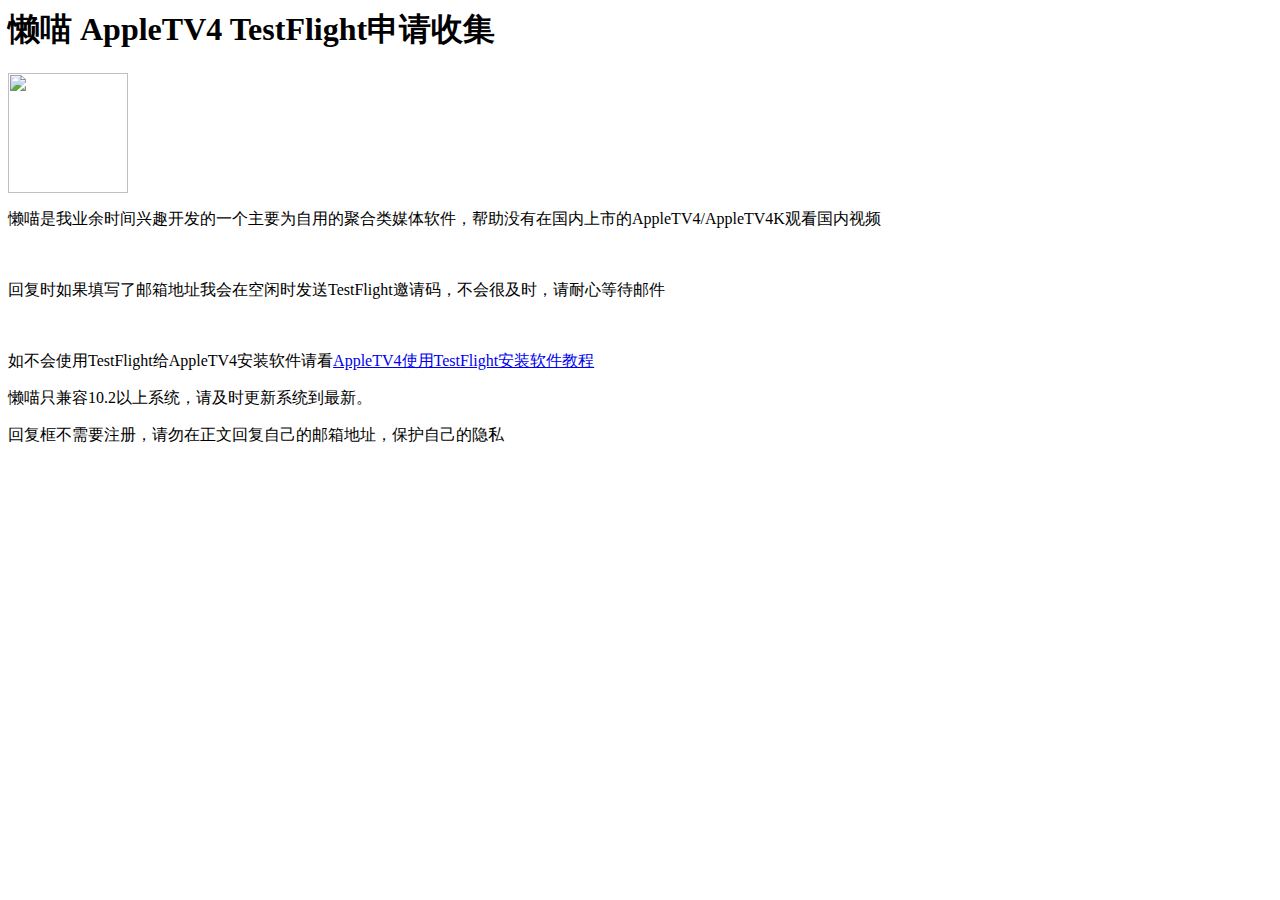
==== testflight.html @ ab165e94 "update" ====
<html>
    <head>
        <meta charset="utf-8"/>
        <link rel="stylesheet" type="text/css" href="main.css" />
        <title>懒喵 AppleTV4 TestFlight申请收集</title>
    </head>
    <body>
        <div id="box">
            <h1>懒喵 AppleTV4 TestFlight申请收集</h1>
            <img src="https://ww2.sinaimg.cn/large/006tKfTcgy1febs5d4c72j30b406ot9j.jpg" width="120"/>
            <br>
            <p>懒喵是我业余时间兴趣开发的一个主要为自用的聚合类媒体软件，帮助没有在国内上市的AppleTV4/AppleTV4K观看国内视频</p>
            <br>
            <p>回复时如果填写了邮箱地址我会在空闲时发送TestFlight邀请码，不会很及时，请耐心等待邮件</p>
            <br>
            <p>如不会使用TestFlight给AppleTV4安装软件请看<a href="testflight.html">AppleTV4使用TestFlight安装软件教程</a></p>
            <p>懒喵只兼容10.2以上系统，请及时更新系统到最新。</p>
            <p>回复框不需要注册，请勿在正文回复自己的邮箱地址，保护自己的隐私</p>
            <script>
                var idcomments_acct = '5e3272fbc5185d532c937ca9141647f2';
                var idcomments_post_id;
                var idcomments_post_url;
            </script>
            <span id="IDCommentsPostTitle" style="display:none"></span>
            <script type='text/javascript' src='https://www.intensedebate.com/js/genericCommentWrapperV2.js'></script>
        </div>
    </body>
</html>
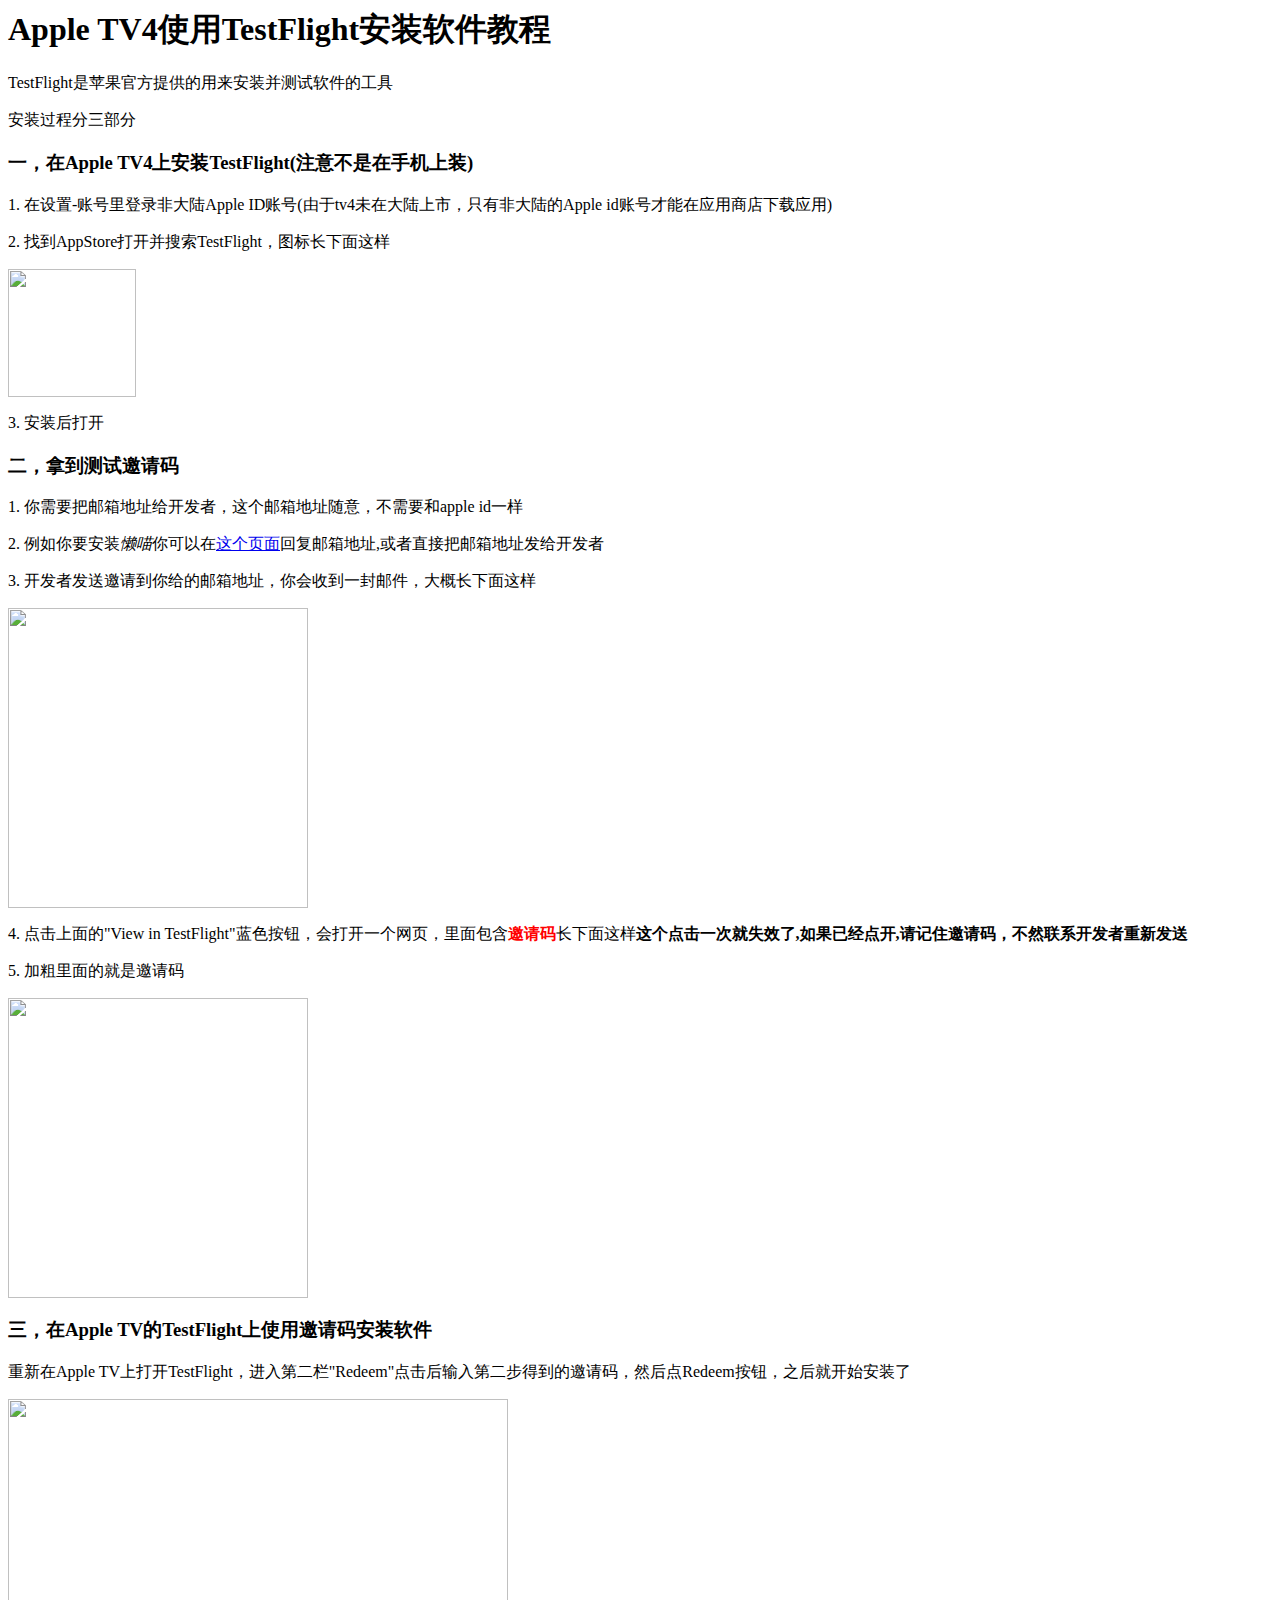
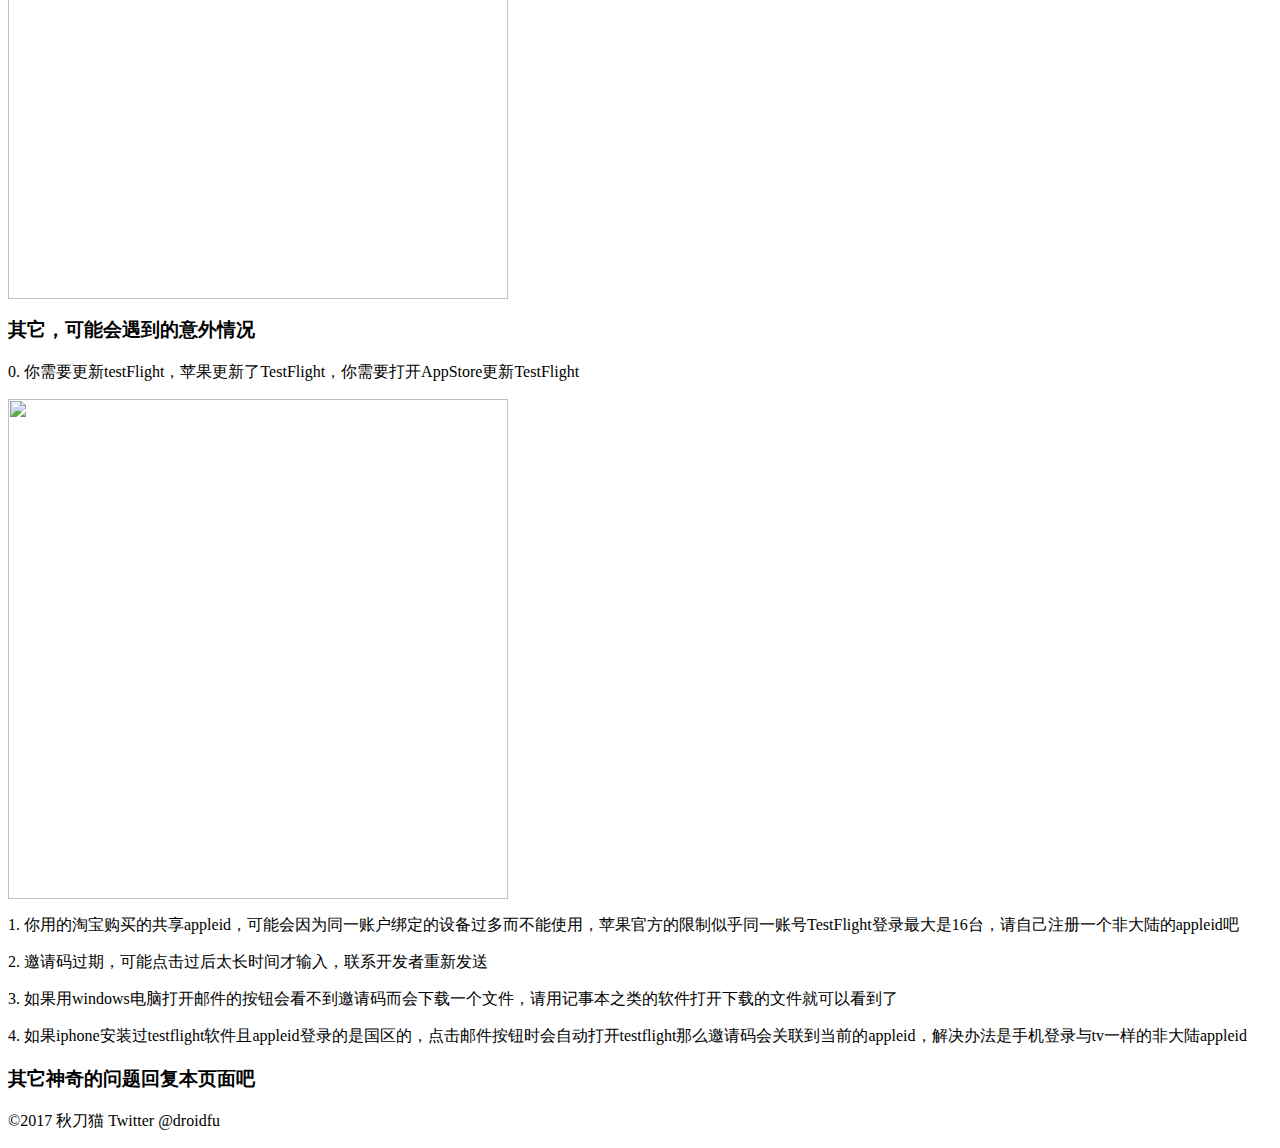
==== commit 7f1063e6: "update" ====
--- a/testflight.html
+++ b/testflight.html
@@ -2,20 +2,40 @@
     <head>
         <meta charset="utf-8"/>
         <link rel="stylesheet" type="text/css" href="main.css" />
-        <title>懒喵 AppleTV4 TestFlight申请收集</title>
+        <title>Apple TV4使用TestFlight安装软件教程</title>
     </head>
     <body>
         <div id="box">
-            <h1>懒喵 AppleTV4 TestFlight申请收集</h1>
-            <img src="https://ww2.sinaimg.cn/large/006tKfTcgy1febs5d4c72j30b406ot9j.jpg" width="120"/>
-            <br>
-            <p>懒喵是我业余时间兴趣开发的一个主要为自用的聚合类媒体软件，帮助没有在国内上市的AppleTV4/AppleTV4K观看国内视频</p>
-            <br>
-            <p>回复时如果填写了邮箱地址我会在空闲时发送TestFlight邀请码，不会很及时，请耐心等待邮件</p>
-            <br>
-            <p>如不会使用TestFlight给AppleTV4安装软件请看<a href="testflight.html">AppleTV4使用TestFlight安装软件教程</a></p>
-            <p>懒喵只兼容10.2以上系统，请及时更新系统到最新。</p>
-            <p>回复框不需要注册，请勿在正文回复自己的邮箱地址，保护自己的隐私</p>
+            <h1>Apple TV4使用TestFlight安装软件教程</h1>
+            <div>
+                <p>TestFlight是苹果官方提供的用来安装并测试软件的工具</p>
+                <p>安装过程分三部分</p>
+                <h3>一，在Apple TV4上安装TestFlight(注意不是在手机上装)</h3>
+                <p>1. 在设置-账号里登录非大陆Apple ID账号(由于tv4未在大陆上市，只有非大陆的Apple id账号才能在应用商店下载应用)</p>
+                <p>2. 找到AppStore打开并搜索TestFlight，图标长下面这样</p>
+                <img src="https://ws3.sinaimg.cn/large/006tKfTcgy1fke5yl0oeuj3054055750.jpg" width="128"/>
+                <p>3. 安装后打开</p>
+                <h3>二，拿到测试邀请码</h3>
+                <p>1. 你需要把邮箱地址给开发者，这个邮箱地址随意，不需要和apple id一样</p>
+                <p>2. 例如你要安装<em>懒喵</em>你可以在<a href="https://fuzhuo.github.io">这个页面</a>回复邮箱地址,或者直接把邮箱地址发给开发者</p>
+                <p>3. 开发者发送邀请到你给的邮箱地址，你会收到一封邮件，大概长下面这样</p>
+                <img src="https://ws2.sinaimg.cn/large/006tKfTcgy1fke5pv1tqfj30yi1pcgua.jpg" width="300"/>
+                <p>4. 点击上面的"View in TestFlight"蓝色按钮，会打开一个网页，里面包含<strong style="color: #FF0000;">邀请码</strong>长下面这样<strong>这个点击一次就失效了,如果已经点开,请记住邀请码，不然联系开发者重新发送</strong></p>
+                <p>5. 加粗里面的就是邀请码</p>
+                <img src="https://ws4.sinaimg.cn/large/006tKfTcgy1fke5pgfrqyj30hr0vkacm.jpg" width="300"/>
+                <h3>三，在Apple TV的TestFlight上使用邀请码安装软件</h3>
+                <p>重新在Apple TV上打开TestFlight，进入第二栏"Redeem"点击后输入第二步得到的邀请码，然后点Redeem按钮，之后就开始安装了</p>
+                <img src="https://ws3.sinaimg.cn/large/006tKfTcgy1fke5xdbngtj30dx0ciq8u.jpg" width="500"/>
+                <p> </p>
+                <h3>其它，可能会遇到的意外情况</h3>
+                <p>0. 你需要更新testFlight，苹果更新了TestFlight，你需要打开AppStore更新TestFlight</p>
+                <img src="https://ws2.sinaimg.cn/large/006tKfTcgy1fke5te2v7hj30nu0e2k2w.jpg" width="500"/>
+                <p>1. 你用的淘宝购买的共享appleid，可能会因为同一账户绑定的设备过多而不能使用，苹果官方的限制似乎同一账号TestFlight登录最大是16台，请自己注册一个非大陆的appleid吧</p>
+                <p>2. 邀请码过期，可能点击过后太长时间才输入，联系开发者重新发送</p>
+                <p>3. 如果用windows电脑打开邮件的按钮会看不到邀请码而会下载一个文件，请用记事本之类的软件打开下载的文件就可以看到了</p>
+                <p>4. 如果iphone安装过testflight软件且appleid登录的是国区的，点击邮件按钮时会自动打开testflight那么邀请码会关联到当前的appleid，解决办法是手机登录与tv一样的非大陆appleid</p>
+                <h3>其它神奇的问题回复本页面吧</h3>
+            </div>
             <script>
                 var idcomments_acct = '5e3272fbc5185d532c937ca9141647f2';
                 var idcomments_post_id;
@@ -23,6 +43,11 @@
             </script>
             <span id="IDCommentsPostTitle" style="display:none"></span>
             <script type='text/javascript' src='https://www.intensedebate.com/js/genericCommentWrapperV2.js'></script>
+            <div class="footer">
+                <p>
+                 ©2017 秋刀猫 Twitter @droidfu
+                </p>
+            </div>
         </div>
     </body>
 </html>
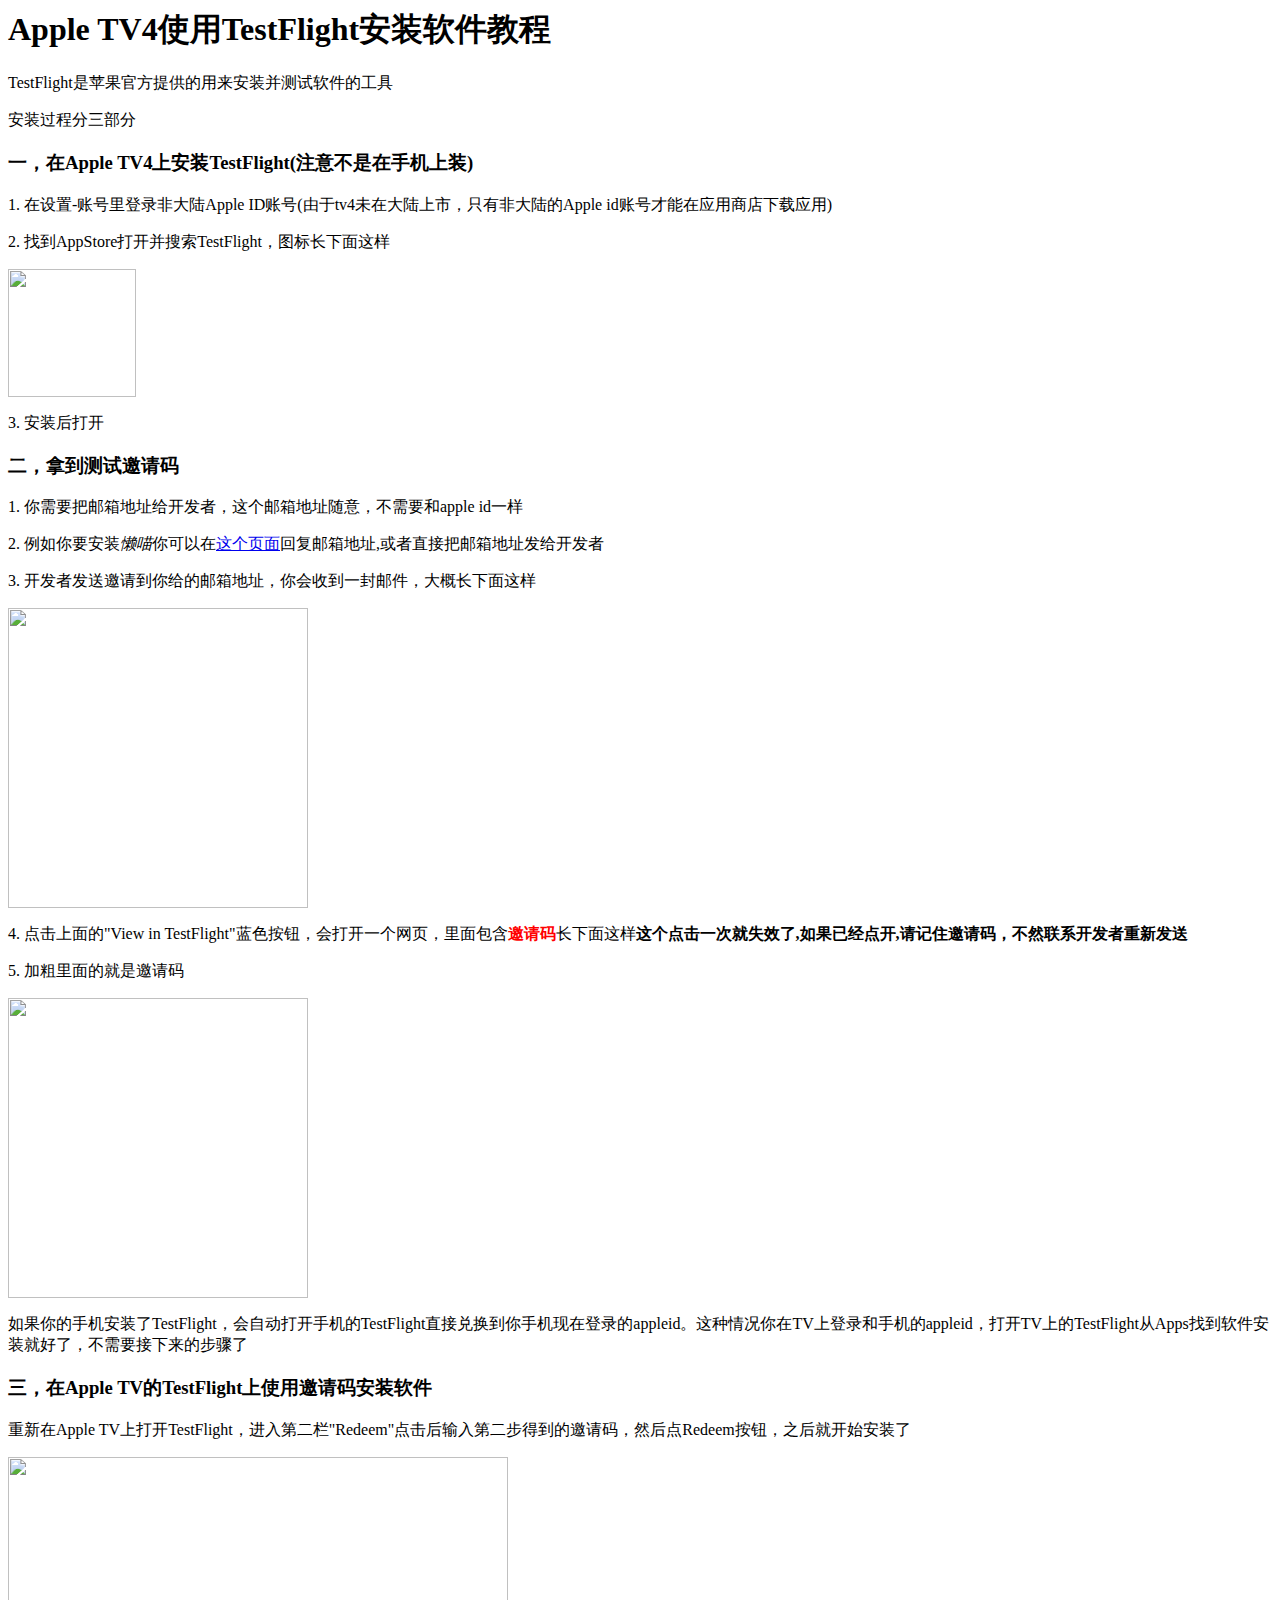
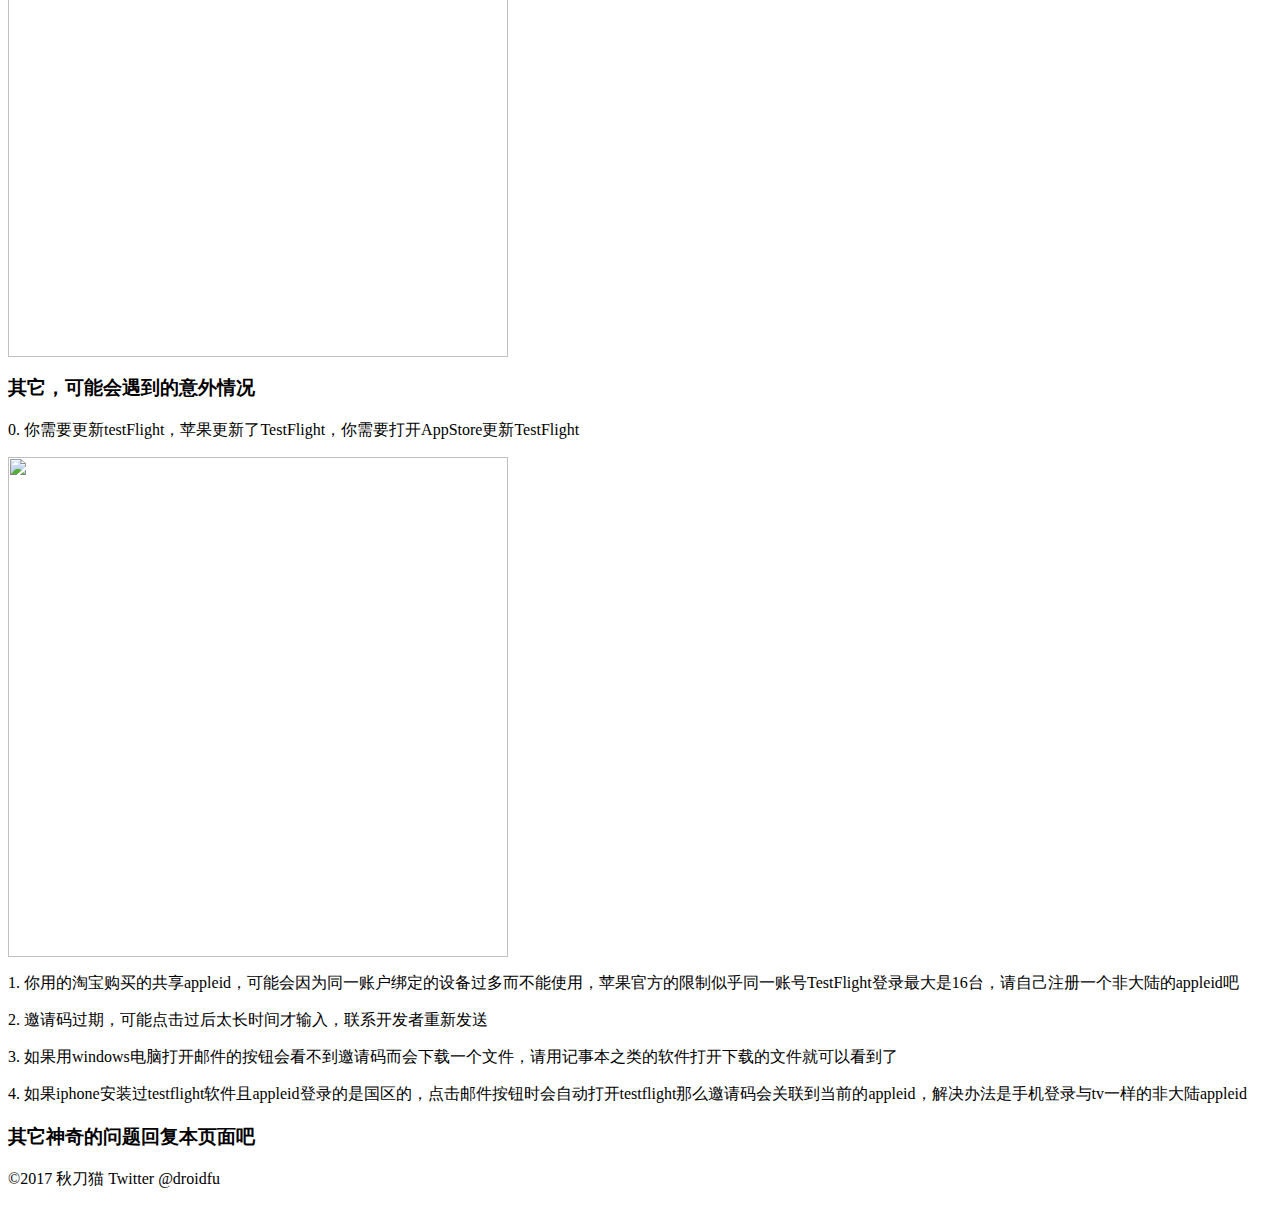
==== commit 1e149428: "update" ====
--- a/testflight.html
+++ b/testflight.html
@@ -23,6 +23,7 @@
                 <p>4. 点击上面的"View in TestFlight"蓝色按钮，会打开一个网页，里面包含<strong style="color: #FF0000;">邀请码</strong>长下面这样<strong>这个点击一次就失效了,如果已经点开,请记住邀请码，不然联系开发者重新发送</strong></p>
                 <p>5. 加粗里面的就是邀请码</p>
                 <img src="https://ws4.sinaimg.cn/large/006tKfTcgy1fke5pgfrqyj30hr0vkacm.jpg" width="300"/>
+                <p>如果你的手机安装了TestFlight，会自动打开手机的TestFlight直接兑换到你手机现在登录的appleid。这种情况你在TV上登录和手机的appleid，打开TV上的TestFlight从Apps找到软件安装就好了，不需要接下来的步骤了
                 <h3>三，在Apple TV的TestFlight上使用邀请码安装软件</h3>
                 <p>重新在Apple TV上打开TestFlight，进入第二栏"Redeem"点击后输入第二步得到的邀请码，然后点Redeem按钮，之后就开始安装了</p>
                 <img src="https://ws3.sinaimg.cn/large/006tKfTcgy1fke5xdbngtj30dx0ciq8u.jpg" width="500"/>
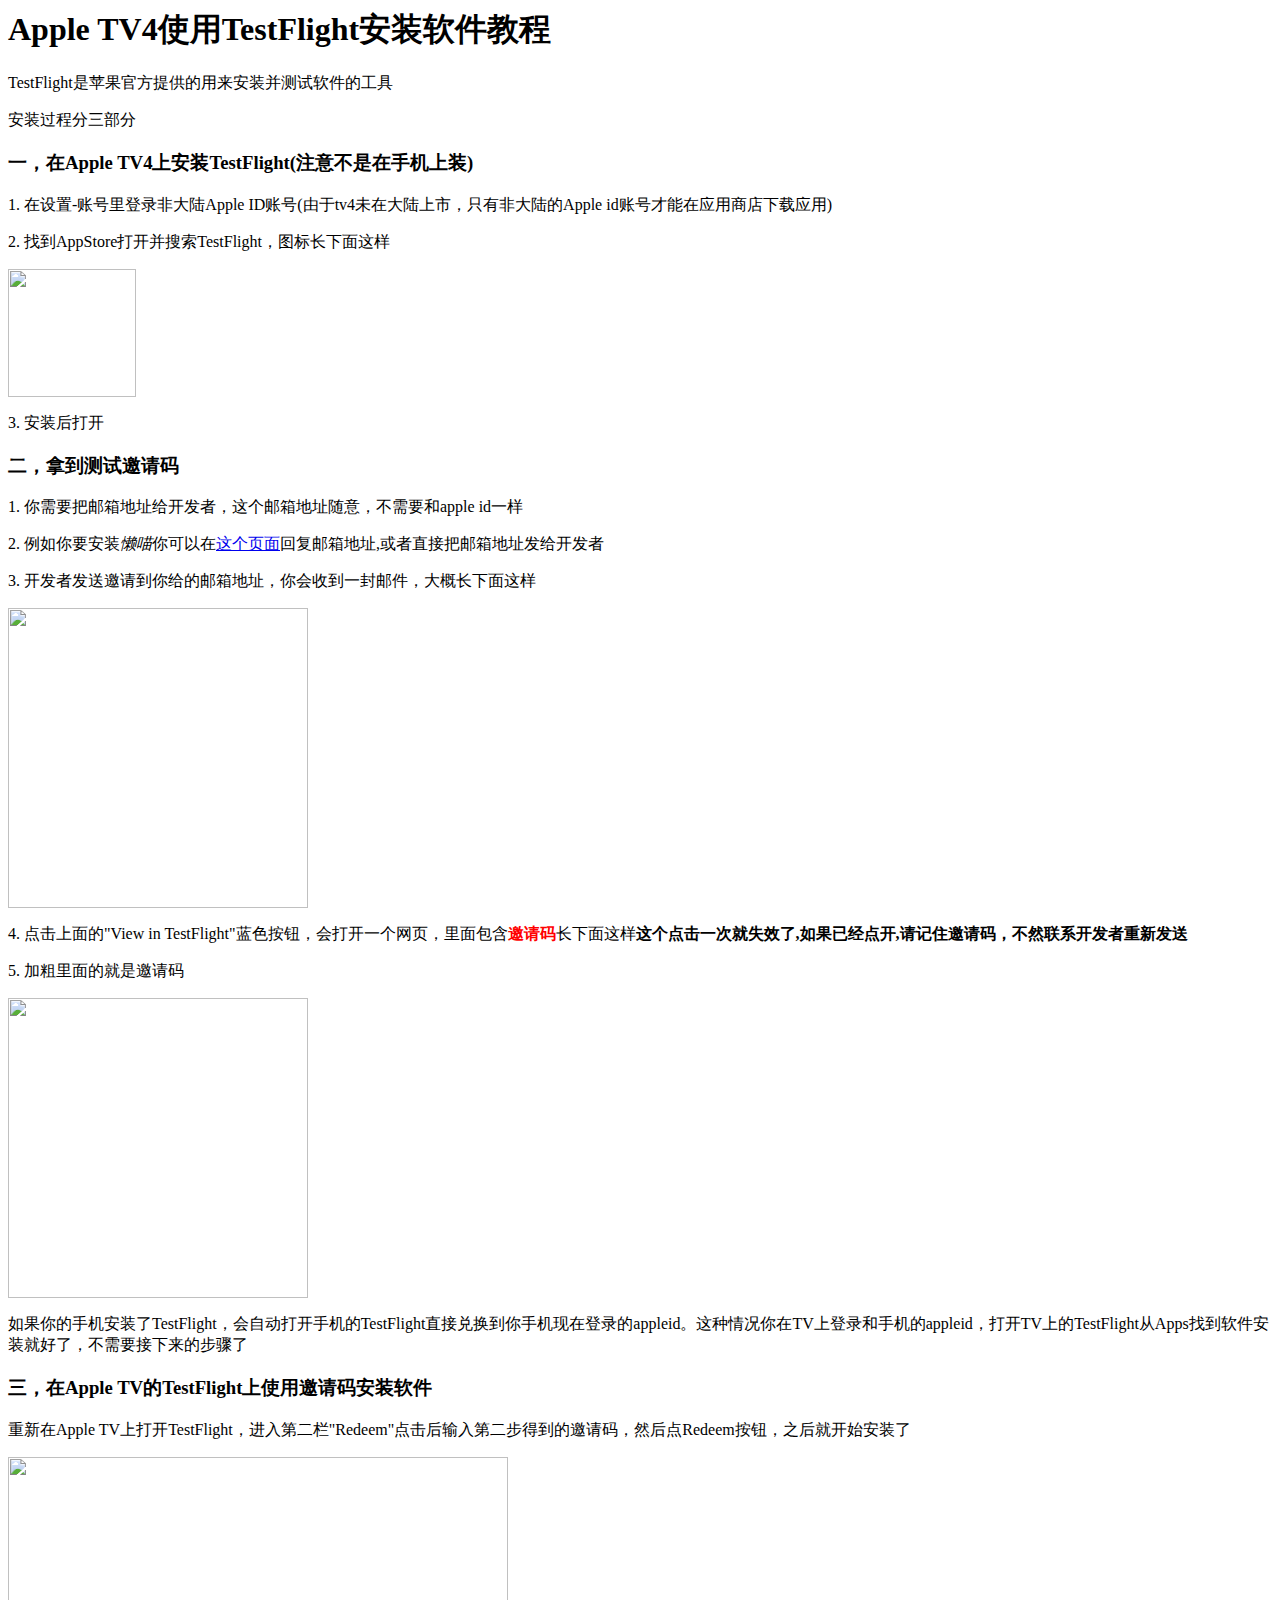
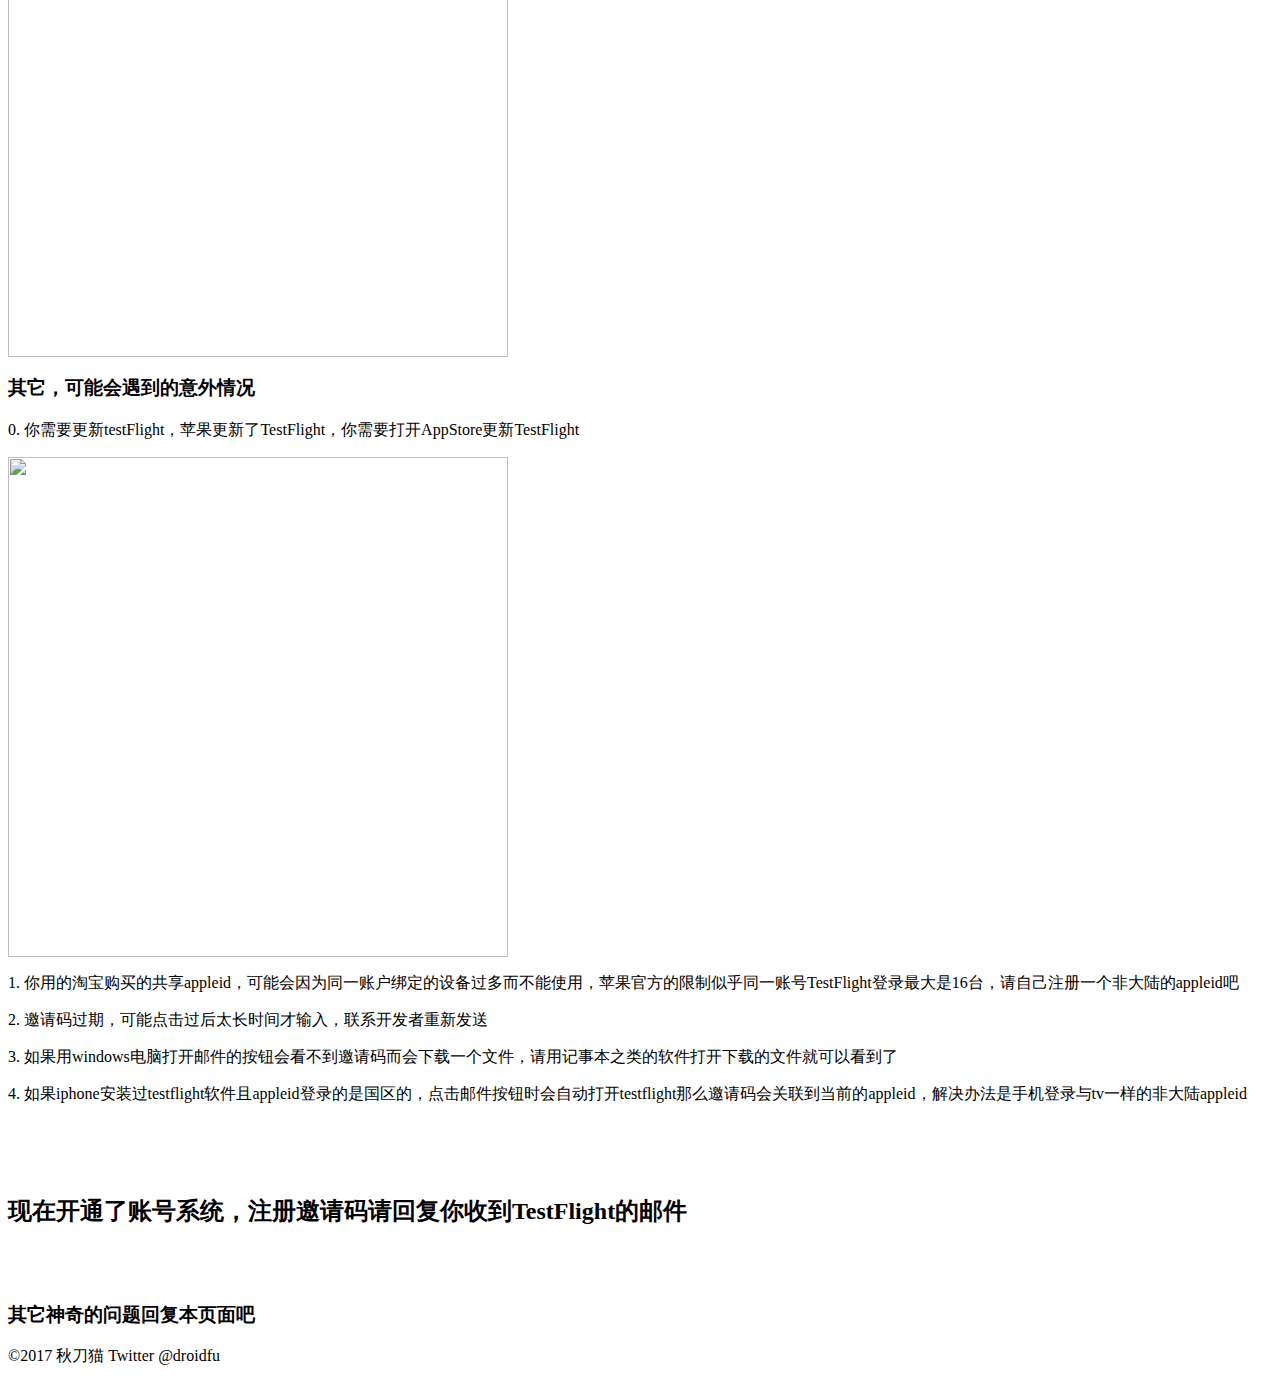
==== commit 3a826898: "update" ====
--- a/testflight.html
+++ b/testflight.html
@@ -35,6 +35,12 @@
                 <p>2. 邀请码过期，可能点击过后太长时间才输入，联系开发者重新发送</p>
                 <p>3. 如果用windows电脑打开邮件的按钮会看不到邀请码而会下载一个文件，请用记事本之类的软件打开下载的文件就可以看到了</p>
                 <p>4. 如果iphone安装过testflight软件且appleid登录的是国区的，点击邮件按钮时会自动打开testflight那么邀请码会关联到当前的appleid，解决办法是手机登录与tv一样的非大陆appleid</p>
+                <br>
+                <br>
+                <br>
+                <h2>现在开通了账号系统，注册邀请码请回复你收到TestFlight的邮件</h2>
+                <br>
+                <br>
                 <h3>其它神奇的问题回复本页面吧</h3>
             </div>
             <script>
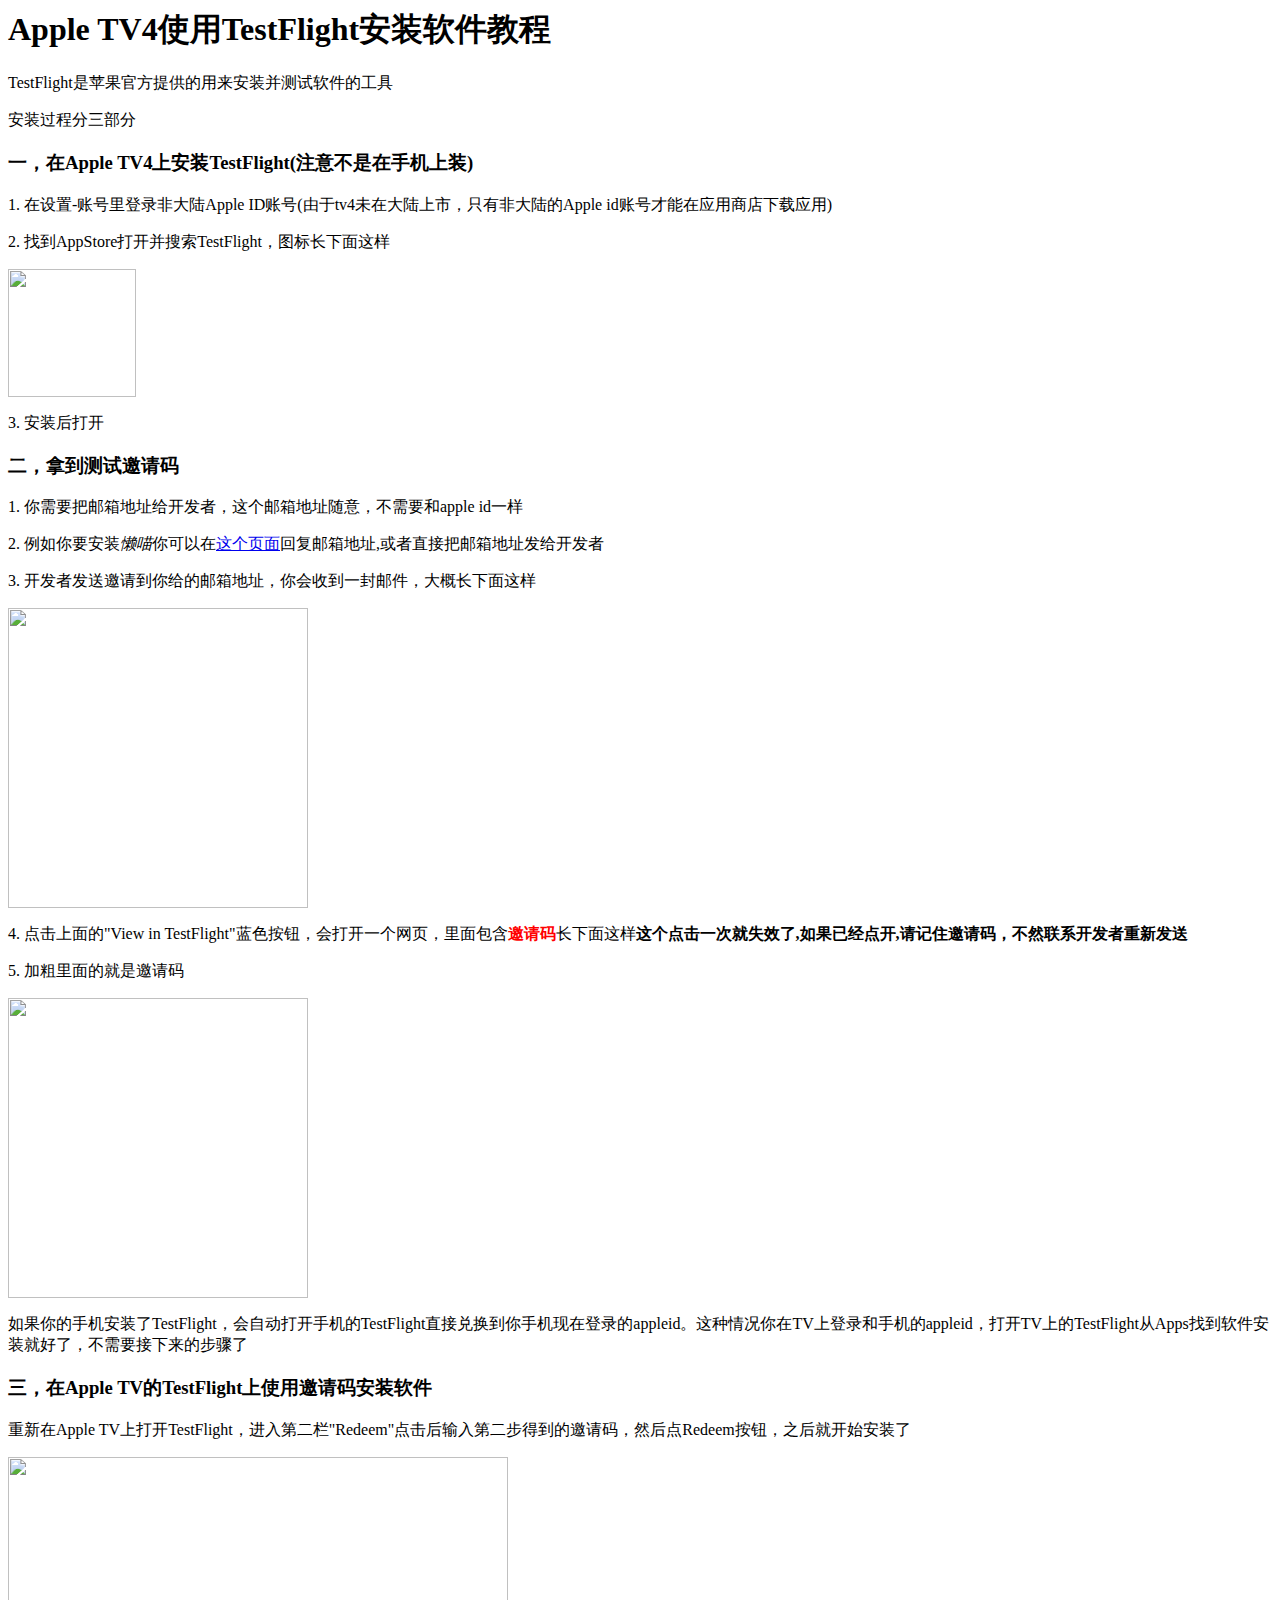
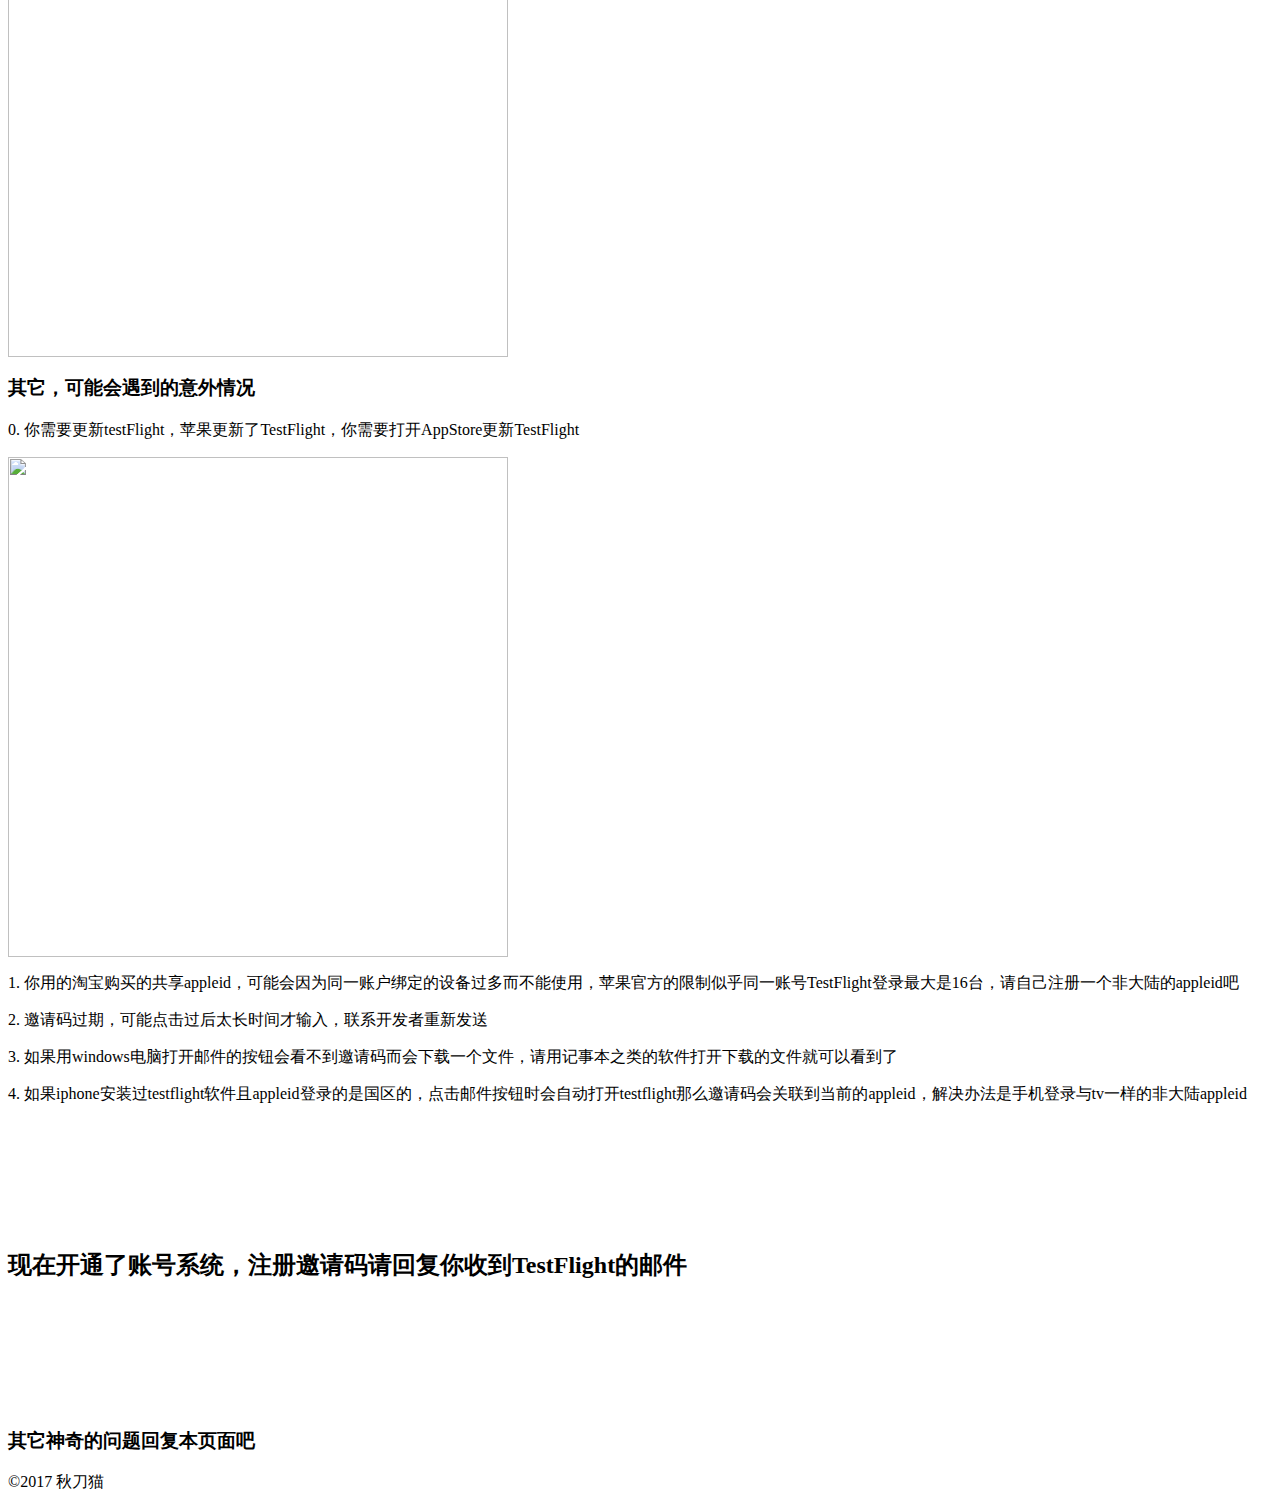
==== commit 57b05f1a: "update" ====
--- a/testflight.html
+++ b/testflight.html
@@ -38,11 +38,19 @@
                 <br>
                 <br>
                 <br>
+                <br>
+                <br>
+                <br>
                 <h2>现在开通了账号系统，注册邀请码请回复你收到TestFlight的邮件</h2>
+                <br>
+                <br>
+                <br>
+                <br>
                 <br>
                 <br>
                 <h3>其它神奇的问题回复本页面吧</h3>
             </div>
+            <!--
             <script>
                 var idcomments_acct = '5e3272fbc5185d532c937ca9141647f2';
                 var idcomments_post_id;
@@ -50,9 +58,10 @@
             </script>
             <span id="IDCommentsPostTitle" style="display:none"></span>
             <script type='text/javascript' src='https://www.intensedebate.com/js/genericCommentWrapperV2.js'></script>
+            -->
             <div class="footer">
                 <p>
-                 ©2017 秋刀猫 Twitter @droidfu
+                 ©2017 秋刀猫
                 </p>
             </div>
         </div>
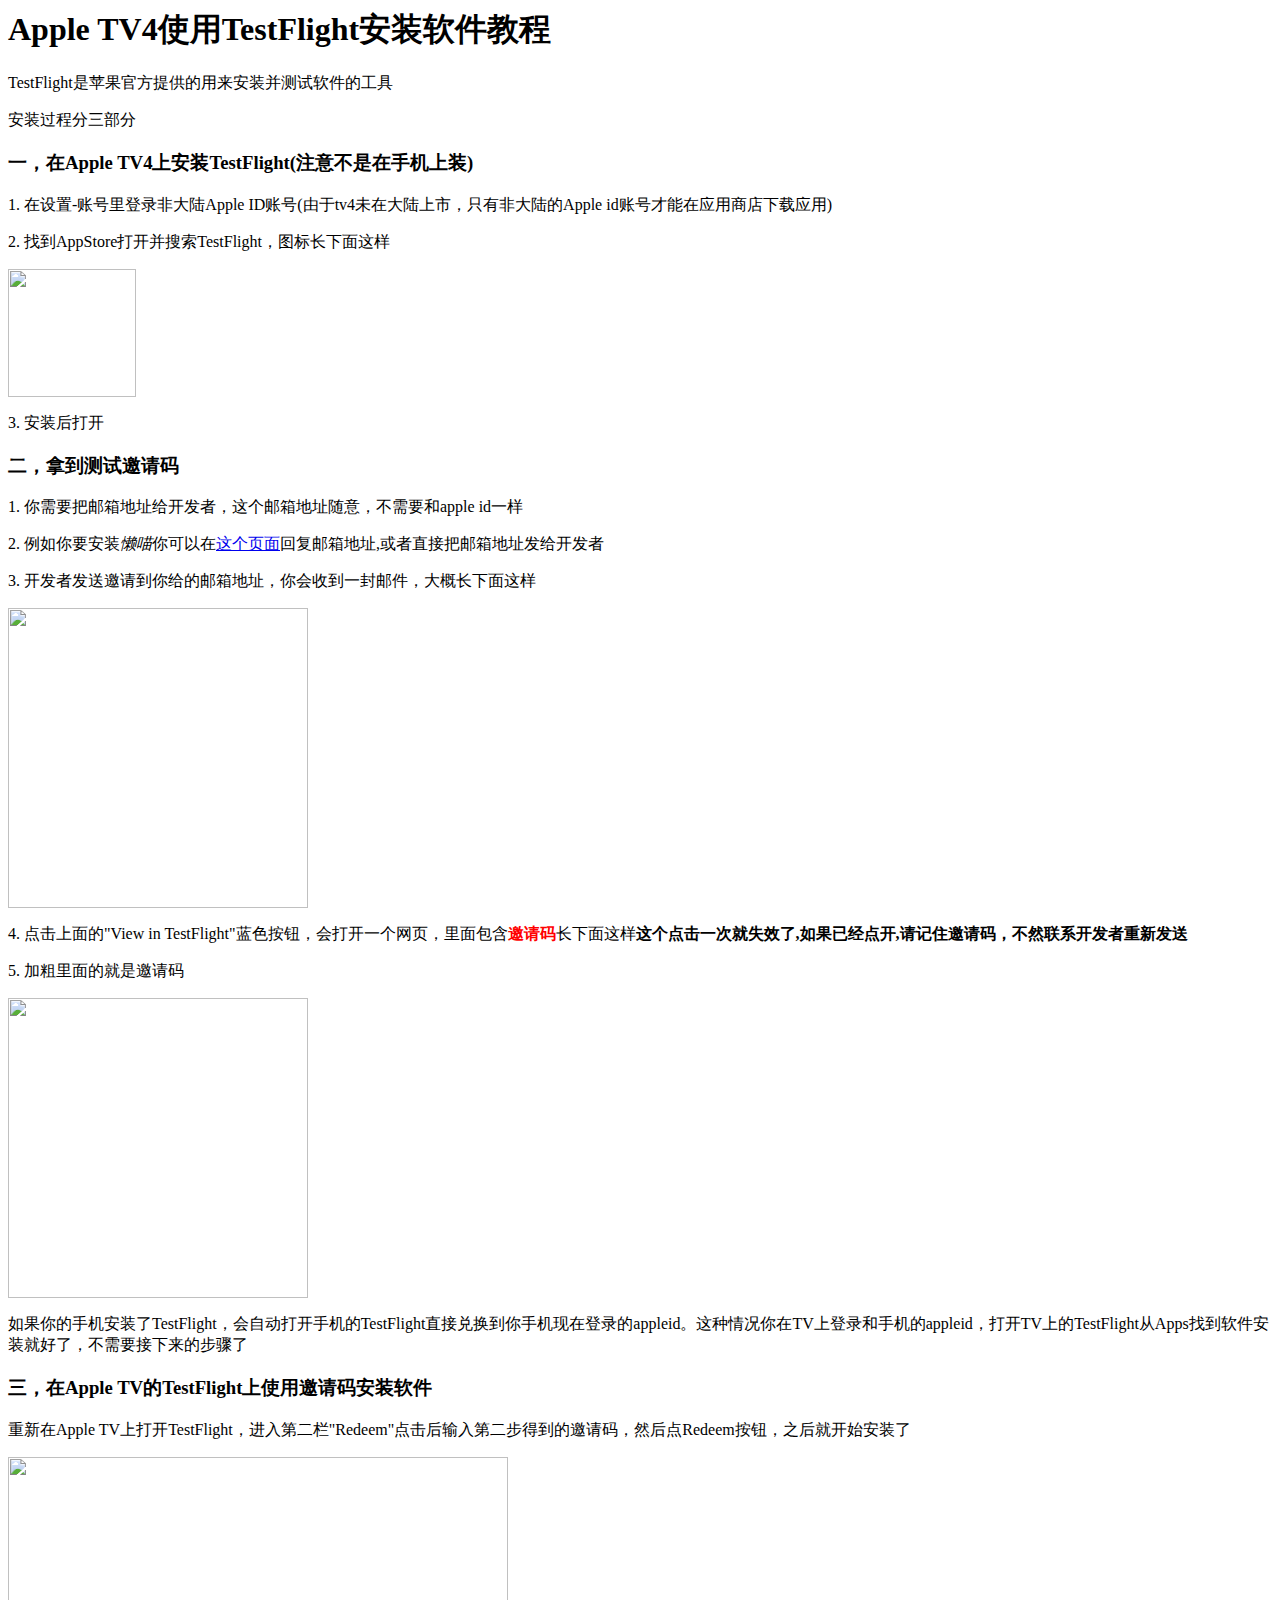
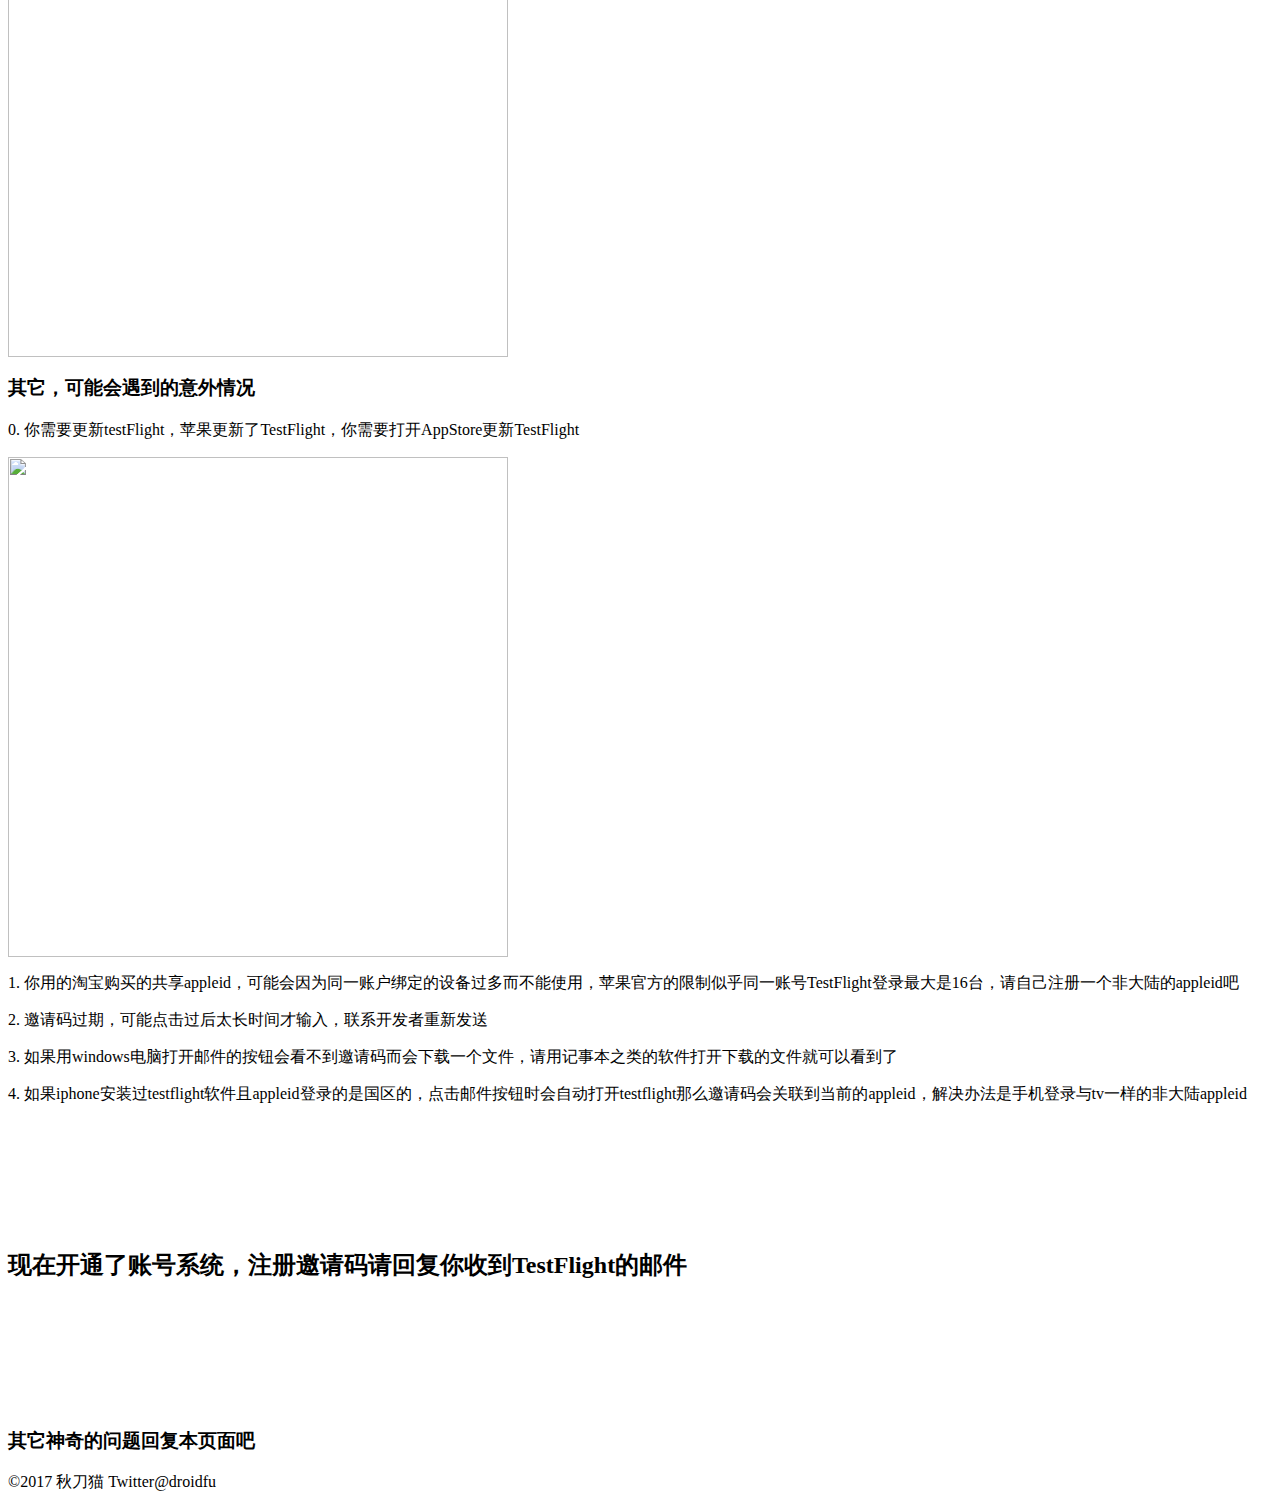
==== commit 3d1f216f: "update" ====
--- a/testflight.html
+++ b/testflight.html
@@ -61,7 +61,7 @@
             -->
             <div class="footer">
                 <p>
-                 ©2017 秋刀猫
+                 ©2017 秋刀猫 Twitter@droidfu
                 </p>
             </div>
         </div>
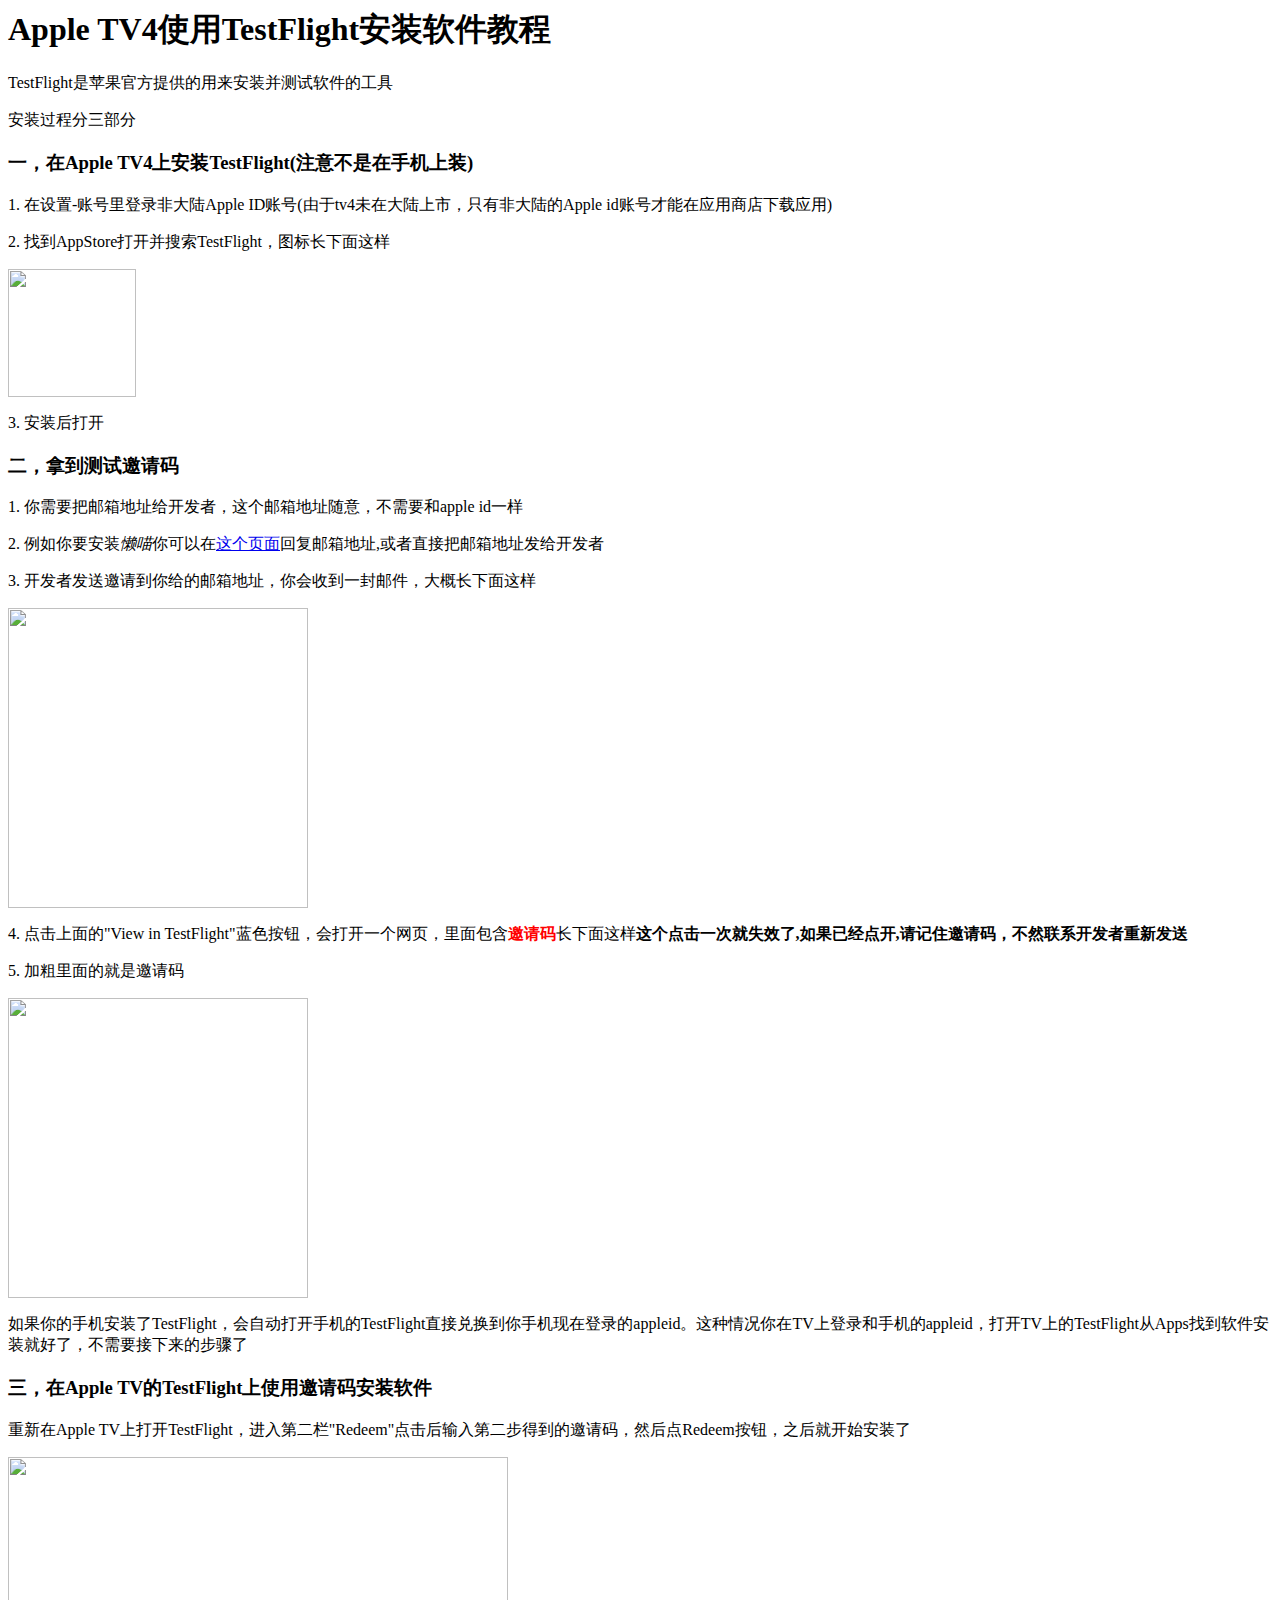
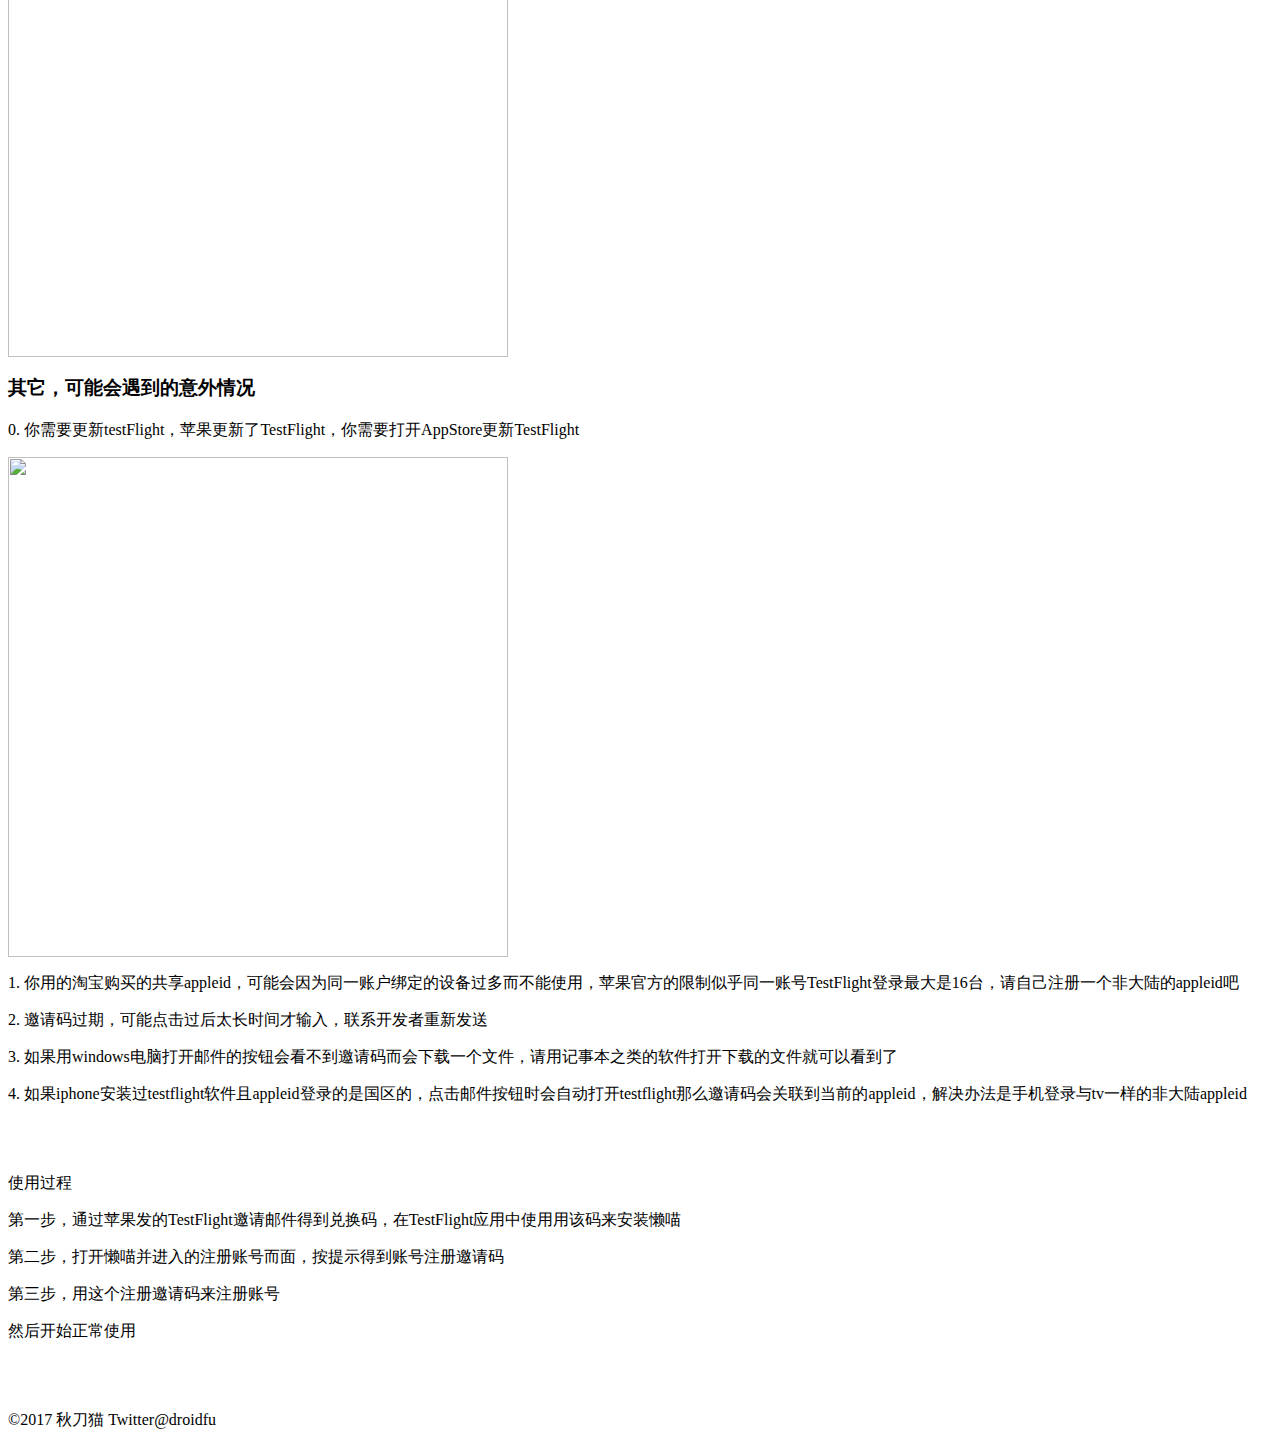
==== commit 03b5a283: "update" ====
--- a/testflight.html
+++ b/testflight.html
@@ -37,18 +37,13 @@
                 <p>4. 如果iphone安装过testflight软件且appleid登录的是国区的，点击邮件按钮时会自动打开testflight那么邀请码会关联到当前的appleid，解决办法是手机登录与tv一样的非大陆appleid</p>
                 <br>
                 <br>
+                <p>使用过程</p>
+                <p>第一步，通过苹果发的TestFlight邀请邮件得到兑换码，在TestFlight应用中使用用该码来安装懒喵</p>
+                <p>第二步，打开懒喵并进入的注册账号而面，按提示得到账号注册邀请码</p>
+                <p>第三步，用这个注册邀请码来注册账号</p>
+                <p>然后开始正常使用</p>
                 <br>
                 <br>
-                <br>
-                <br>
-                <h2>现在开通了账号系统，注册邀请码请回复你收到TestFlight的邮件</h2>
-                <br>
-                <br>
-                <br>
-                <br>
-                <br>
-                <br>
-                <h3>其它神奇的问题回复本页面吧</h3>
             </div>
             <!--
             <script>
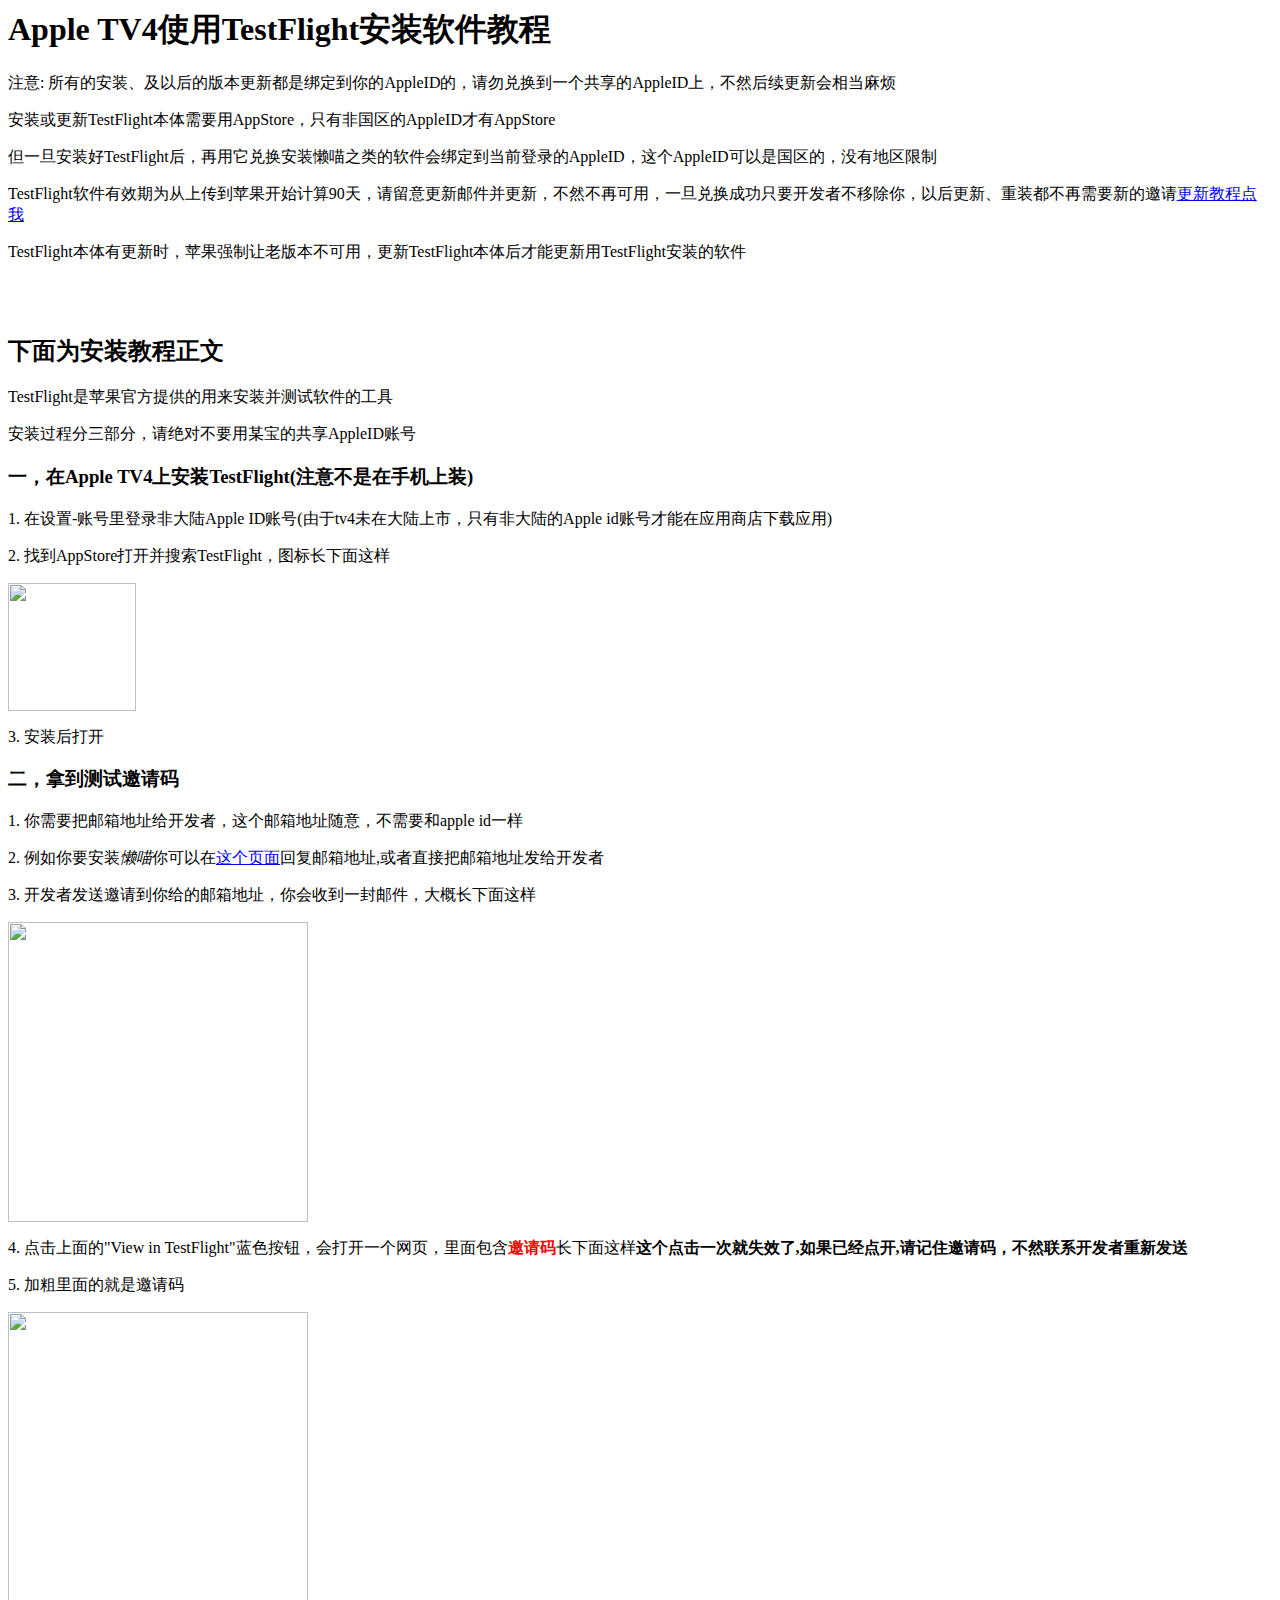
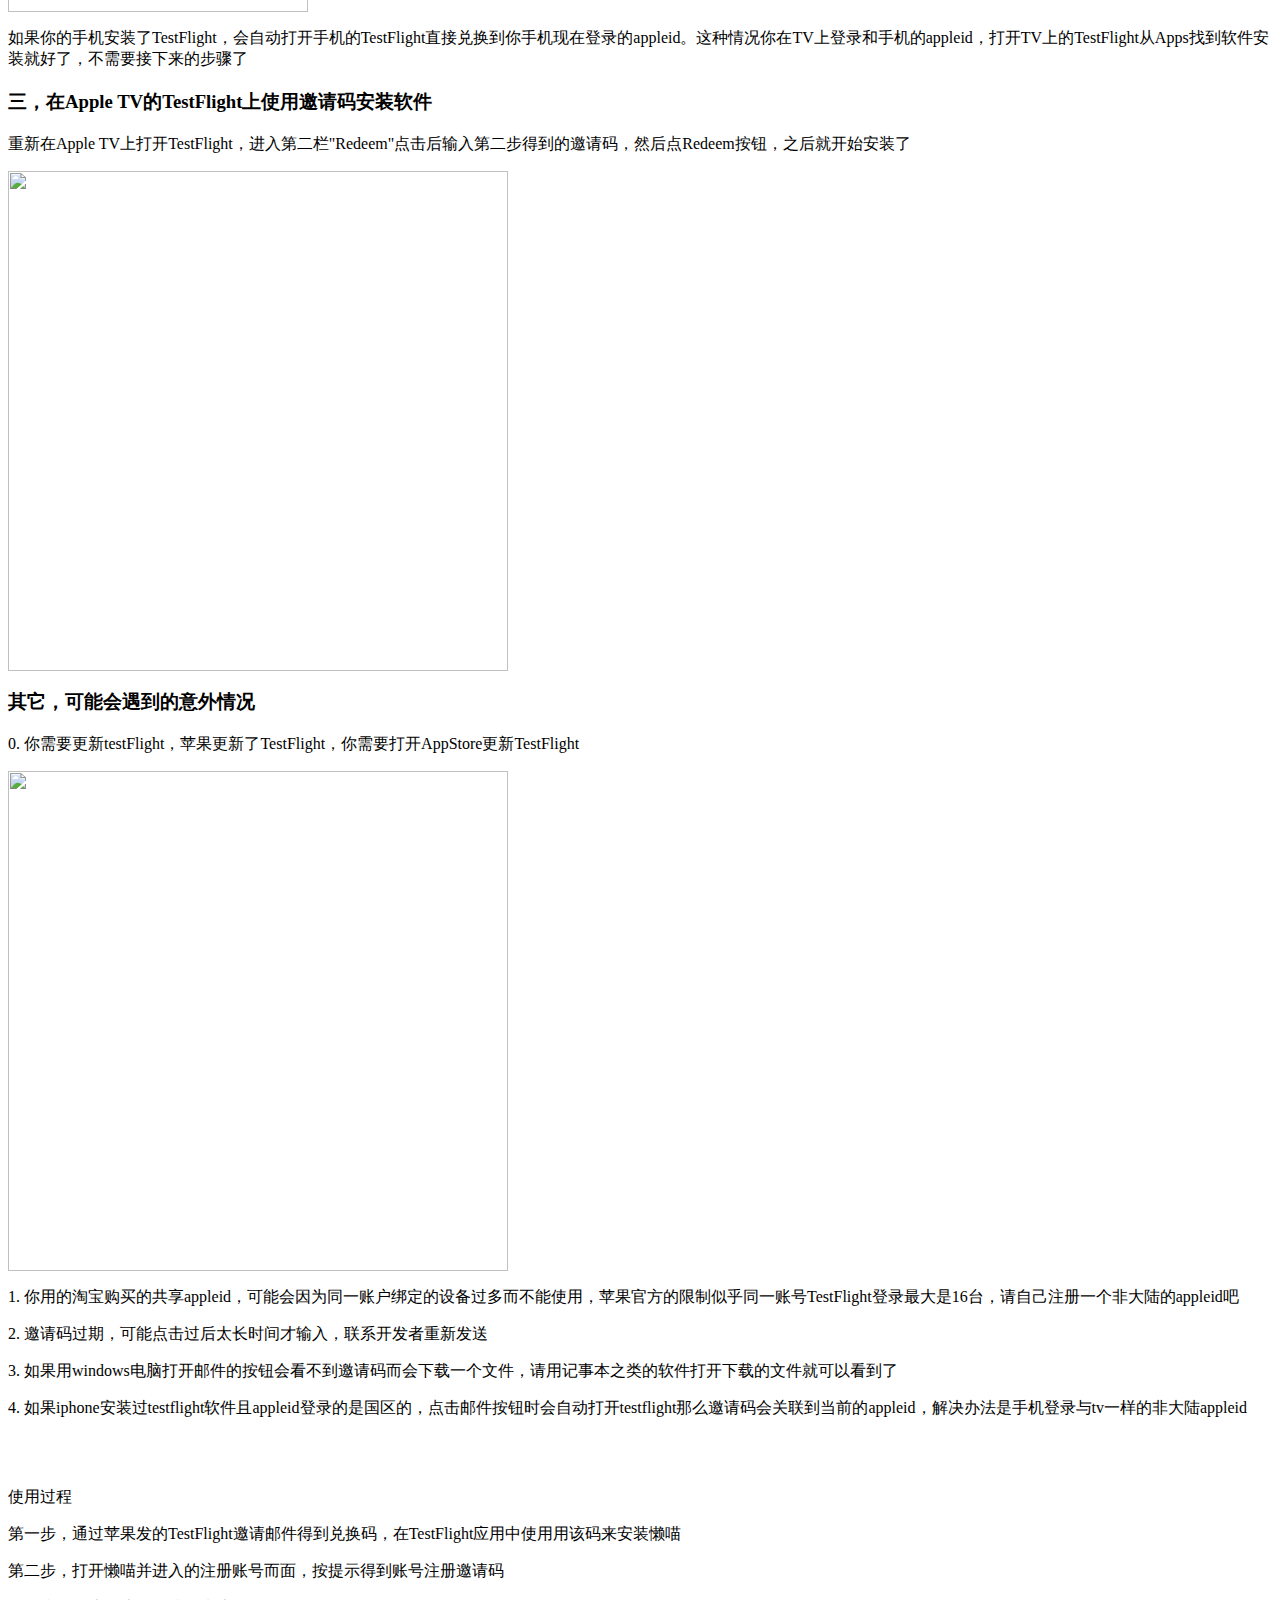
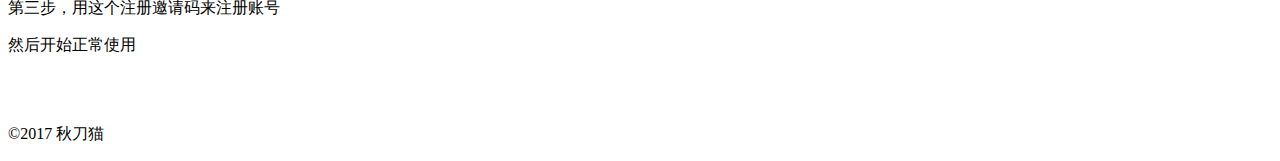
==== commit a795bf8b: "update" ====
--- a/testflight.html
+++ b/testflight.html
@@ -8,8 +8,16 @@
         <div id="box">
             <h1>Apple TV4使用TestFlight安装软件教程</h1>
             <div>
+                <p>注意: 所有的安装、及以后的版本更新都是绑定到你的AppleID的，请勿兑换到一个共享的AppleID上，不然后续更新会相当麻烦</p>
+                <p>安装或更新TestFlight本体需要用AppStore，只有非国区的AppleID才有AppStore</p>
+                <p>但一旦安装好TestFlight后，再用它兑换安装懒喵之类的软件会绑定到当前登录的AppleID，这个AppleID可以是国区的，没有地区限制</p>
+                <p>TestFlight软件有效期为从上传到苹果开始计算90天，请留意更新邮件并更新，不然不再可用，一旦兑换成功只要开发者不移除你，以后更新、重装都不再需要新的邀请<a href="./update.html">更新教程点我</a></p>
+                <p>TestFlight本体有更新时，苹果强制让老版本不可用，更新TestFlight本体后才能更新用TestFlight安装的软件</p>
+                <br>
+                <br>
+                <h2>下面为安装教程正文</h2>
                 <p>TestFlight是苹果官方提供的用来安装并测试软件的工具</p>
-                <p>安装过程分三部分</p>
+                <p>安装过程分三部分，请绝对不要用某宝的共享AppleID账号</p>
                 <h3>一，在Apple TV4上安装TestFlight(注意不是在手机上装)</h3>
                 <p>1. 在设置-账号里登录非大陆Apple ID账号(由于tv4未在大陆上市，只有非大陆的Apple id账号才能在应用商店下载应用)</p>
                 <p>2. 找到AppStore打开并搜索TestFlight，图标长下面这样</p>
@@ -56,7 +64,7 @@
             -->
             <div class="footer">
                 <p>
-                 ©2017 秋刀猫 Twitter@droidfu
+                 ©2017 秋刀猫
                 </p>
             </div>
         </div>
